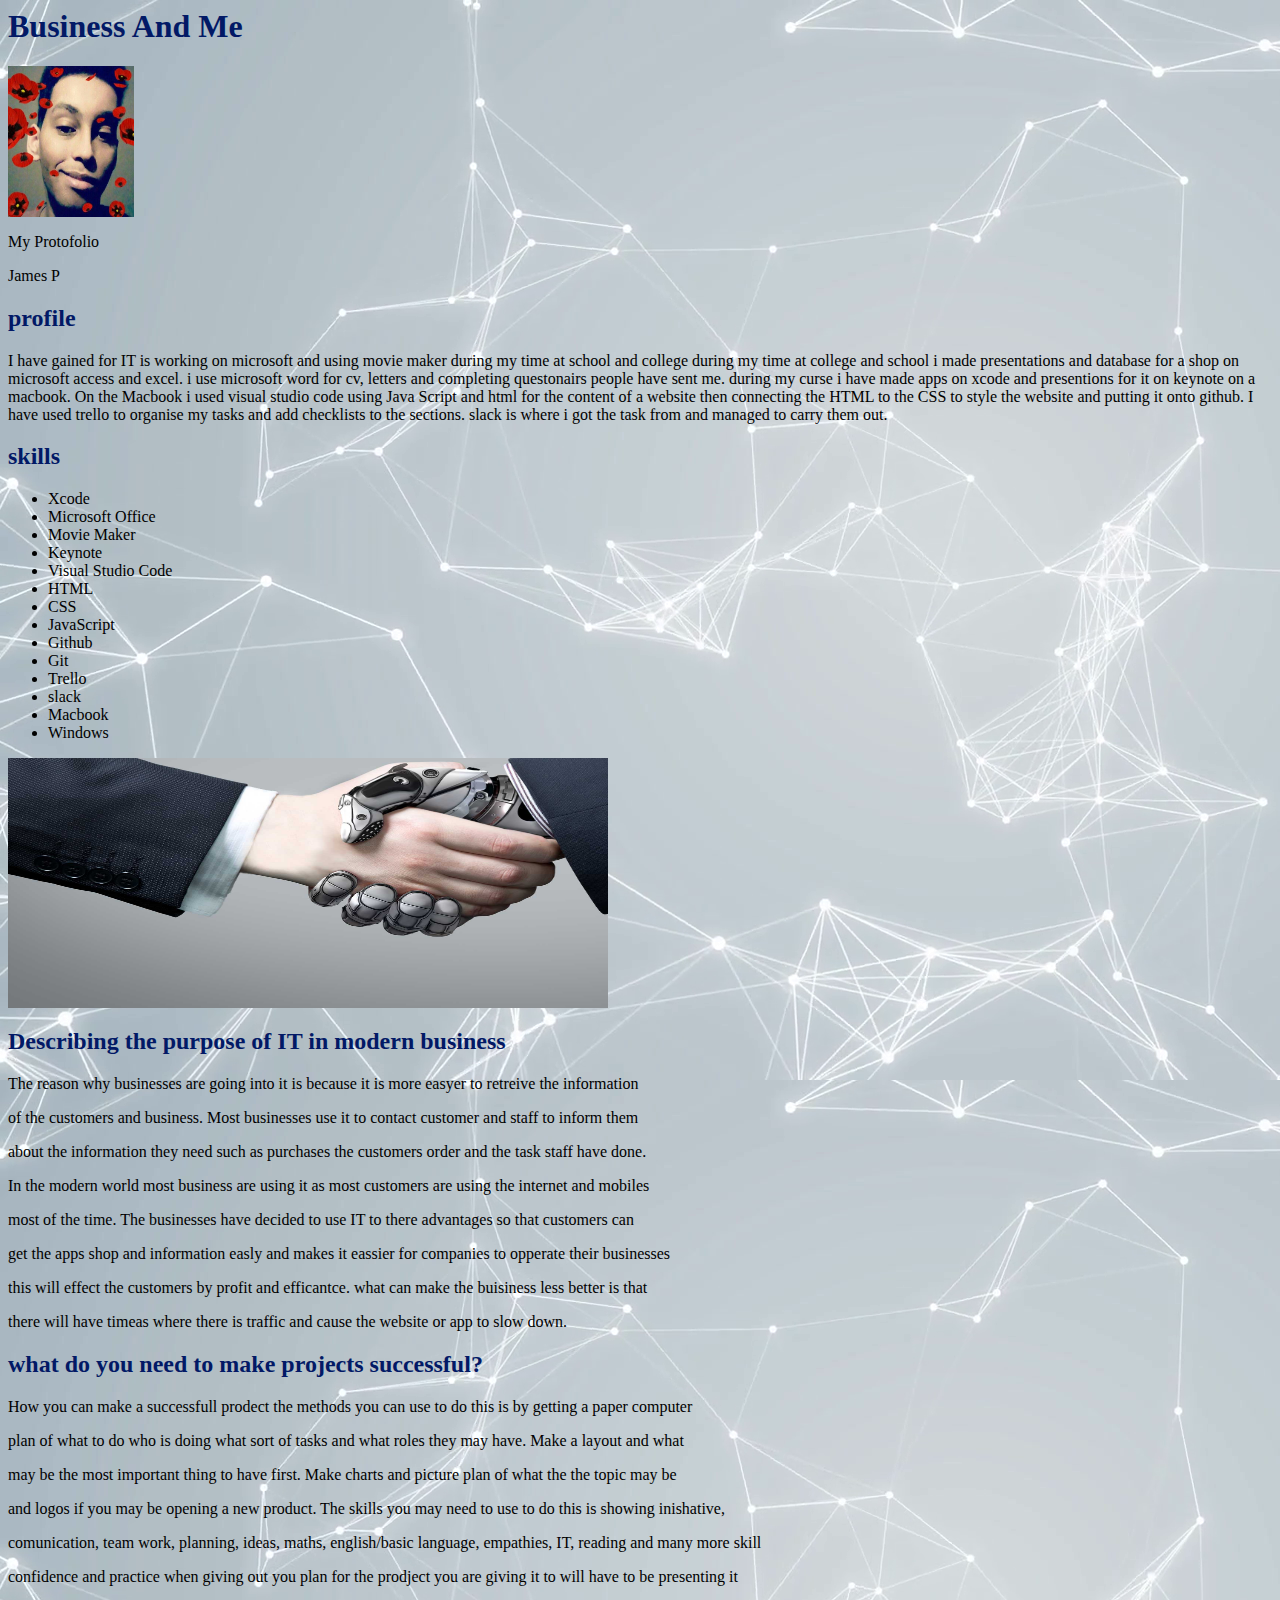
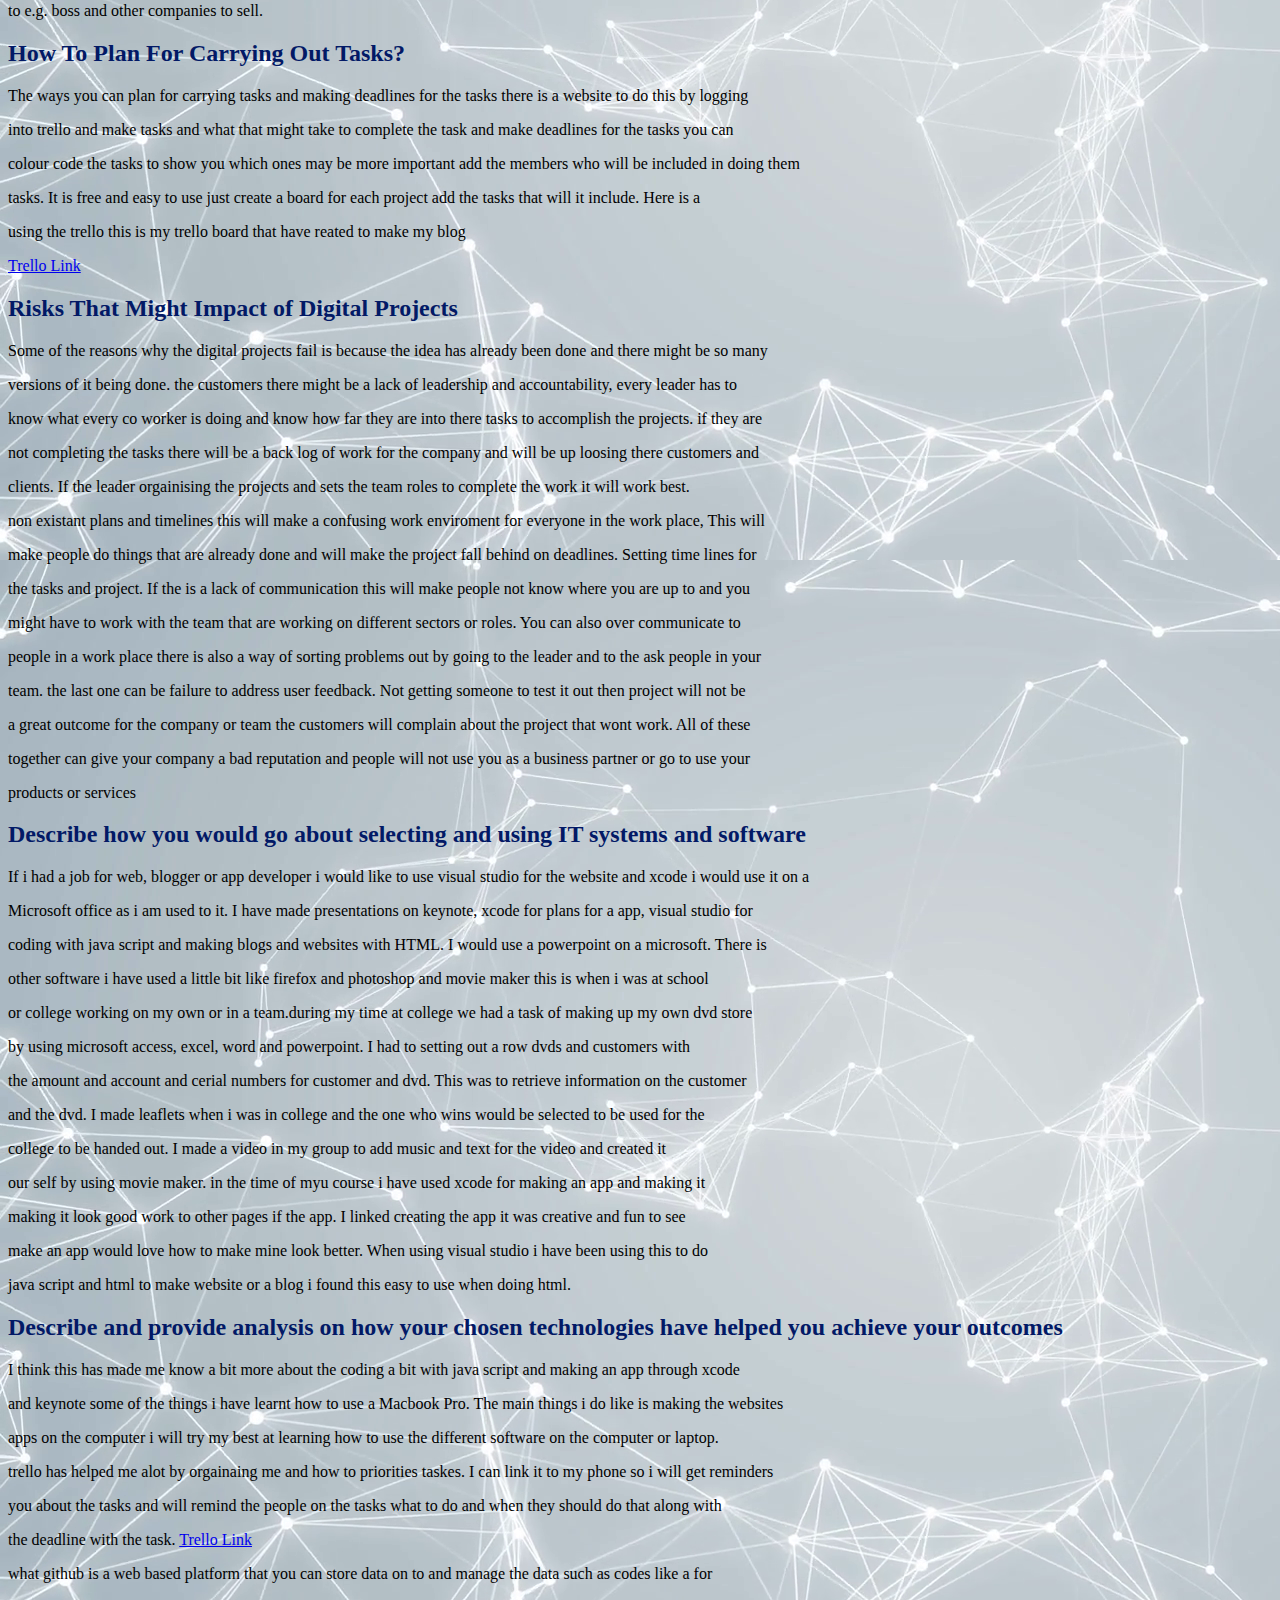
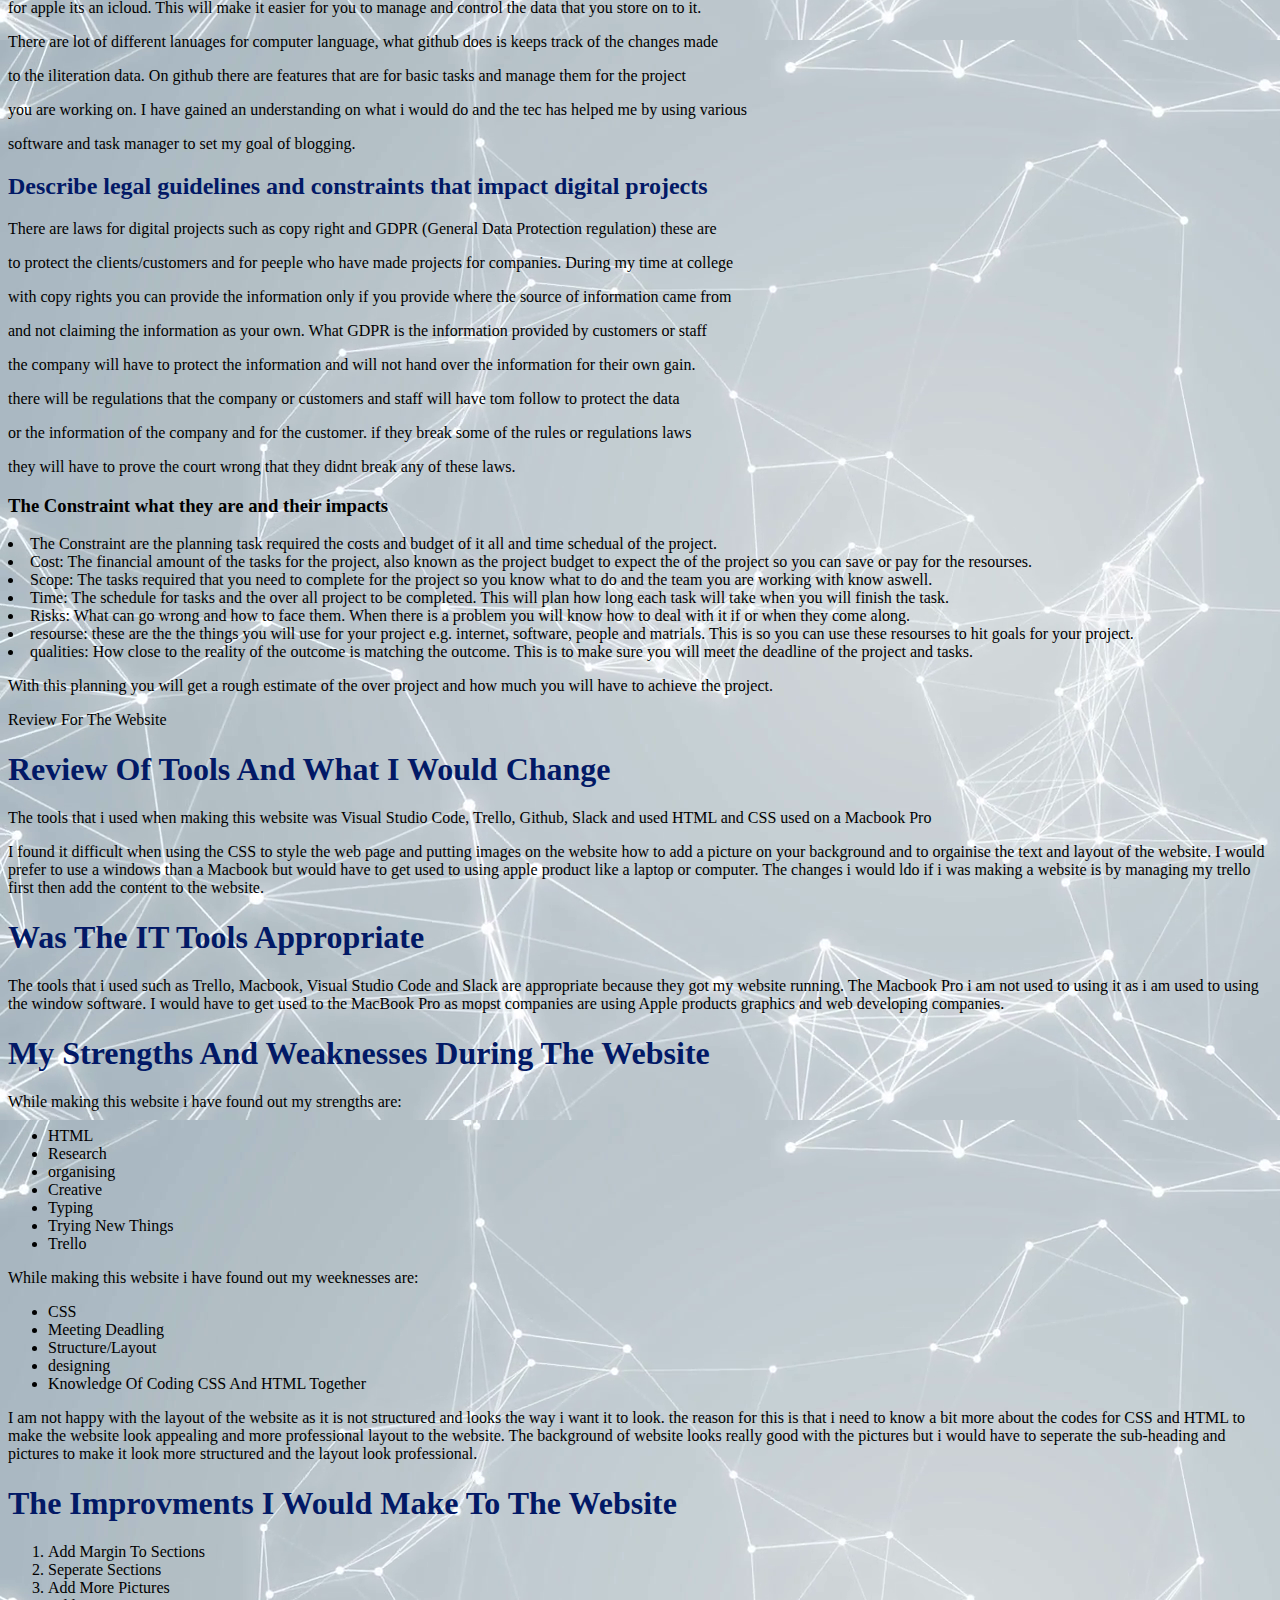
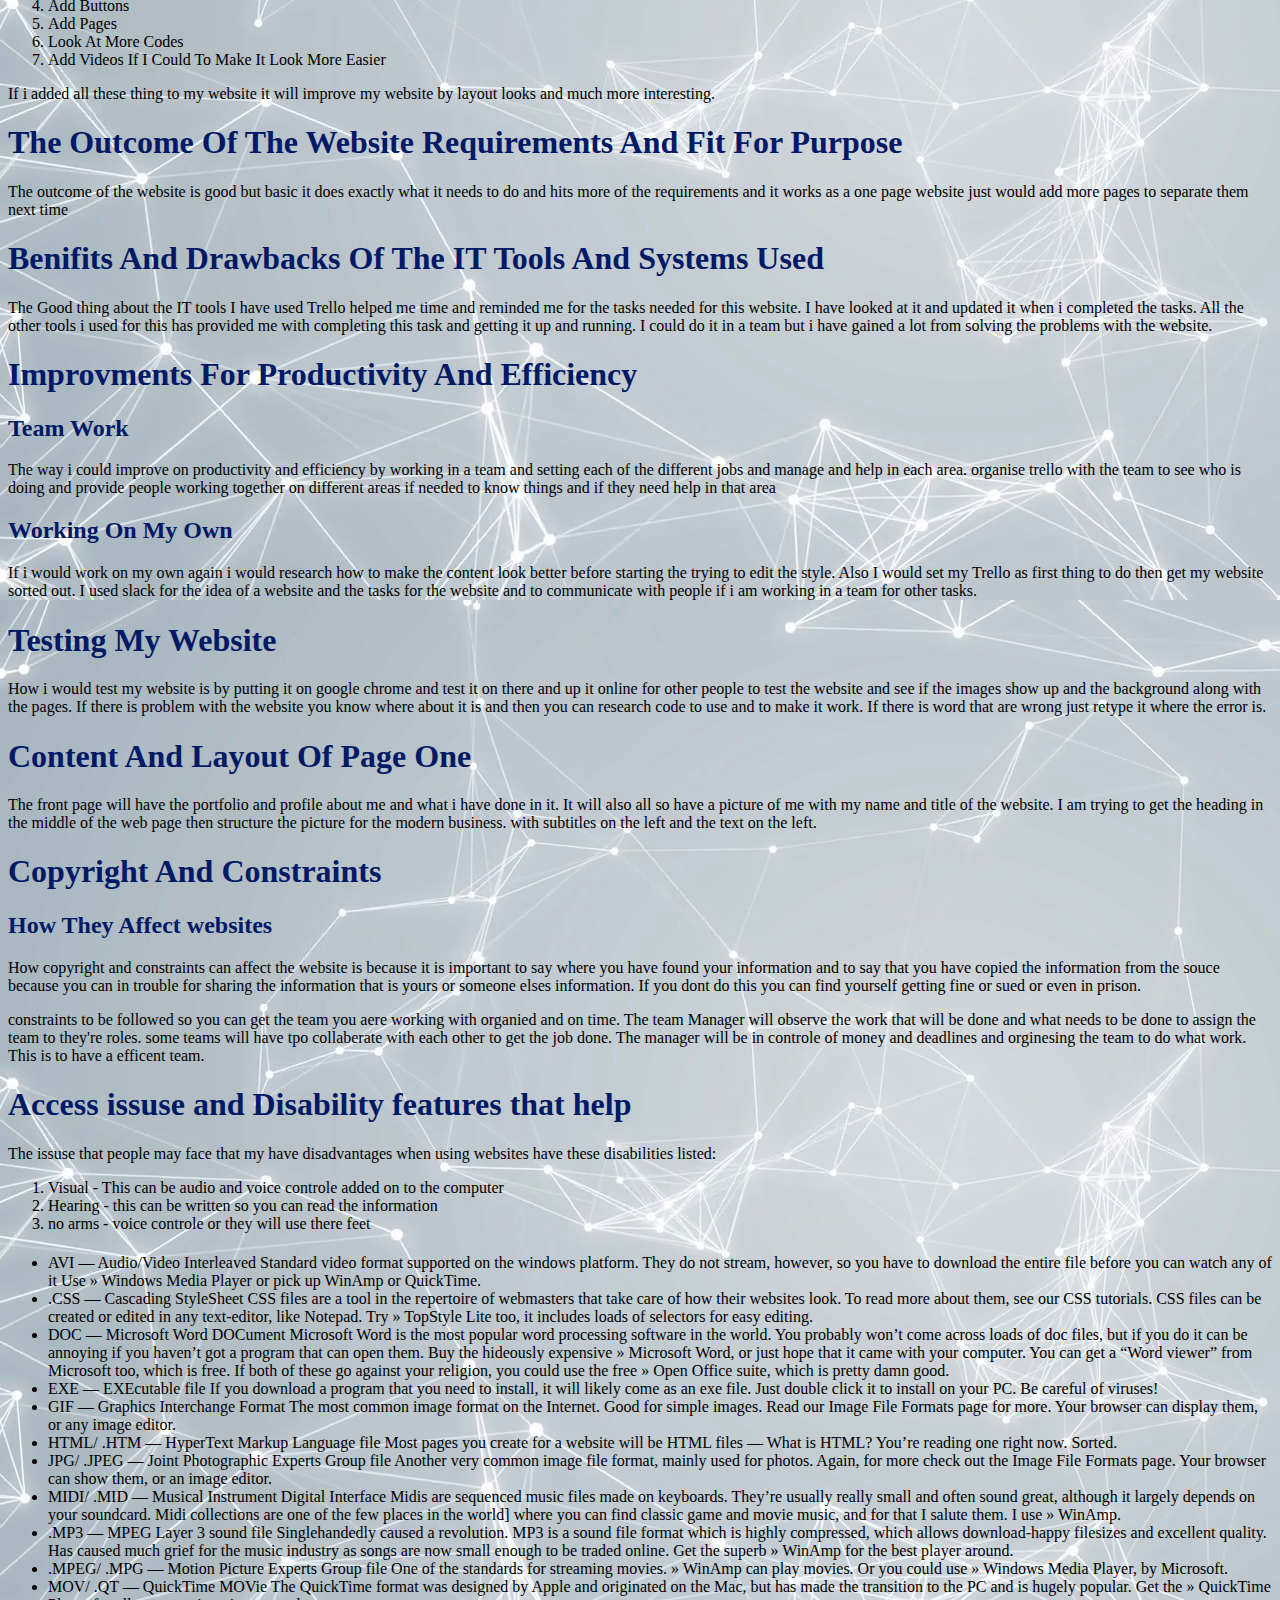
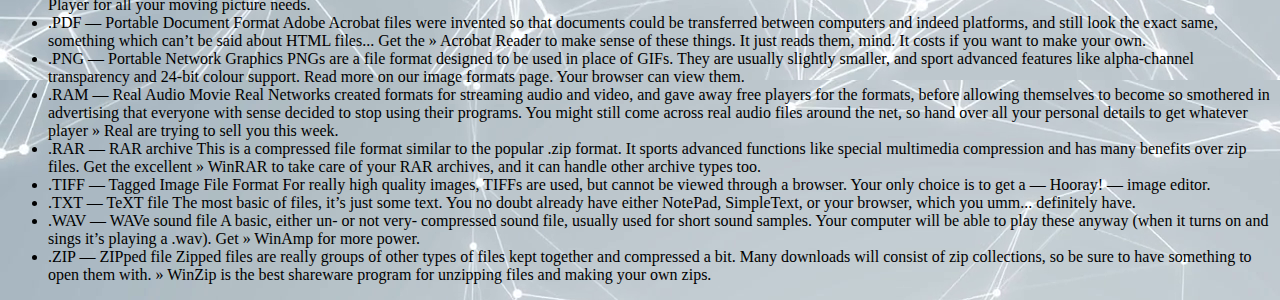
==== index.html @ 97f62a4d "Changed file name" ====
</html>
<div class = "title"></div>
     <h1>Business And Me</h1>
     
 

    <head> 
            <link rel="stylesheet" type="text/css" href="stylesheet.css">
 
        

           
        </div>
    </head>
    
    <body>

            <body style="background-image:url('techback.png');">

        <div class= "container"></div>
            <img src="me.jpeg" height="17%" width="10%;">
            <div class = "top-left"></div>
            <div class = "box"></div>
        </div>

        
        <div class = "wrapper">
            <p> My Protofolio </p>
            <p> James P </p>
           <div class = "top left"> </div>
           <div class = "box"></div>

        </div> 

        
        <div class = "box">
   
            <h2>profile</h2>

            <p> I have gained for IT is working on microsoft and using movie maker during my time at school and college 
            during my time at college and school i made presentations and database for a shop on microsoft access and excel.
            i use microsoft word for cv, letters and completing questonairs people have sent me. during my curse i have made
            apps on xcode and presentions for it on keynote on a macbook. On the Macbook i used visual studio code
            using Java Script and html for the content of a website then connecting the HTML to the CSS to style the website 
            and putting it onto github. I have used trello to organise my tasks and add checklists to the sections.
            slack is where i got the task from and managed to carry them out. 
            </p>
        </div>

        <h2>skills</h2>
        <div class = "box">
        
            <ul>

                <li>Xcode</li>  <li>Microsoft Office</li>   <li>Movie Maker</li>    <li>Keynote</li>
                <li>Visual Studio Code</li>  <li>HTML</li>   <li>CSS</li>   <li>JavaScript</li>  <li>Github</li>
                <li>Git</li>  <li>Trello</li>   <li>slack</li>  <li>Macbook</li>    <li>Windows</li>
            </ul>
    
        </div>

        
        <div class = box>
         <img src="techbusiness.jpeg" height="250" width="600">
        </div>

        <div>
        <h2>  Describing the purpose of IT in modern business  </h2>
        
            <p> The reason why businesses are going into it is because it is more easyer to retreive the information </p>
            <p> of the customers and business. Most businesses use it to contact customer and staff to inform them   </p>
            <p> about the information they need such as purchases the customers order and the task staff have done.  </p>
            <p> In the modern world most business are using it as most customers are using the internet and mobiles  </P>
            <p> most of the time. The businesses have decided to use IT to there advantages so that customers can    </p>
            <p> get the apps shop and information easly and makes it eassier for companies to opperate their businesses </p>
            <p> this will effect the customers by profit and efficantce. what can make the buisiness less better is that </p>
            <p> there will have timeas where there is traffic and cause the website or app to slow down. </p>
        </div1>
    
    

        <h2>  what do you need to make projects successful?  </h2>
        <div2>
            <p> How you can make a successfull prodect the methods you can use to do this is by getting a paper computer </p>
            <p> plan of what to do who is doing what sort of tasks and what roles they may have. Make a layout and what  </P>
            <p> may be the most important thing to have first. Make charts and picture plan of what the the topic may be </p>
            <p> and logos if you may be opening a new product. The skills you may need to use to do this is showing inishative, </p>
            <p> comunication, team work, planning, ideas, maths, english/basic language, empathies, IT, reading and many more skill </p>
            <p> confidence and practice when giving out you plan for the prodject you are giving it to will have to be presenting it </p>
            <p> to e.g. boss and other companies to sell.</p>                                                                </p>
        </div2>
    


        <h2>  How To Plan For Carrying Out Tasks?  </h2>
        <div>
            <p> The ways you can plan for carrying tasks and making deadlines for the tasks there is a website to do this by logging </p>
            <p> into trello and make tasks and what that might take to complete the task and make deadlines for the tasks you can    </p>
            <p> colour code the tasks to show you which ones may be more important add the members who will be included in doing them </p>
            <p> tasks. It is free and easy to use just create a board for each project add the tasks that will it include. Here is a </p>
            <p> using the trello this is my trello board that have reated to make my blog 
            <p>                   <a href="https://trello.com/b/pr8sK2rs/blog-about-me-and-tech">Trello Link</a>                     </p>

        </div>


        <h2>   Risks That Might Impact of Digital Projects  </h2>
        <div>
            <p> Some of the reasons why the digital projects fail is because the idea has already been done and there might be so many </p>
            <p> versions of it being done. the customers there might be a lack of leadership and accountability, every leader has to   </p>
            <p> know what every co worker is doing and know how far they are into there tasks to accomplish the projects. if they are </p>
            <p> not completing the tasks there will be a back log of work for the company and will be up loosing there customers and  </p>
            <p> clients. If the leader orgainising the projects and sets the team roles to complete the work it will work best. </p>
            <p> non existant plans and timelines this will make a confusing work enviroment for everyone in the work place, This will </p>
            <p> make people do things that are already done and will make the project fall behind on deadlines. Setting time lines for </p>
            <p> the tasks and project. If the is a lack of communication this will make people not know where you are up to and you  </p>
            <p> might have to work with the team that are working on different sectors or roles. You can also over communicate to </p>
            <p> people in a work place there is also a way of sorting problems out by going to the leader and to the ask people in your </p>
            <p> team. the last one can be failure to address user feedback. Not getting someone to test it out then project will not be </p>
            <p> a great outcome for the company or team the customers will complain about the project that wont work. All of these    </p>
            <p> together can give your company a bad reputation and people will not use you as a business partner or go to use your </p>
            <p> products or services </p>
        </div>

        <h2>  Describe how you would go about selecting and using IT systems and software  </h2>
        <div>

            <p> If i had a job for web, blogger or app developer i would like to use visual studio for the website and xcode i would use it on a </p>
            <p> Microsoft office as i am used to it. I have made presentations on keynote, xcode for plans for a app, visual studio for </p>
            <p> coding with java script and making blogs and websites with HTML. I would use a powerpoint on a microsoft. There is </p>
            <p> other software i have used a little bit like firefox and photoshop and movie maker this is when i was at school </p>
            <p> or college working on my own or in a team.during my time at college we had a task of making up my own dvd store </p>
            <p> by using microsoft access, excel, word and powerpoint. I had to setting out a row dvds and customers with      </p>
            <p> the amount and account and cerial numbers for customer and dvd. This was to retrieve information on the customer </p>
            <p> and the dvd. I made leaflets when i was in college and the one who wins would be selected to be used for the </p>
            <p> college to be handed out. I made a video in my group to add music and text for the video and created it </p>
            <p> our self by using movie maker. in the time of myu course i have used xcode for making an app and making it </p>
            <p> making it look good work to other pages if the app. I linked creating the app it was creative and fun to see </p>
            <p> make an app would love how to make mine look better. When using visual studio i have been using this to do </p>
            <p> java script and html to make website or a blog i found this easy to use when doing html.                     </p>

        </div>

    

        <h2>  Describe and provide analysis on how your chosen technologies have helped you achieve your outcomes  </h2>
        <div>

            <p> I think this has made me know a bit more about the coding a bit with java script and making an app through xcode </p>
            <p> and keynote some of the things i have learnt how to use a Macbook Pro. The main things i do like is making the websites </p>
            <p> apps on the computer i will try my best at learning how to use the different software on the computer or laptop. <p>
            <p> trello has helped me alot by orgainaing me and how to priorities taskes. I can link it to my phone so i will get reminders </p>
            <p> you about the tasks and will remind the people on the tasks what to do and when they should do that along with <P>
            <p> the deadline with the task. <a href="https://trello.com/b/pr8sK2rs/blog-about-me-and-tech">Trello Link</a>    </P>
            <p> what github is a web based platform that you can store data on to and manage the data such as codes like a for </p>
            <p> for apple its an icloud. This will make it easier for you to manage and control the data that you store on to it. </p>
            <p> There are lot of different lanuages for computer language, what github does is keeps track of the changes made </p>
            <p> to the iliteration data. On github there are features that are for basic tasks and manage them for the project </p>
            <p> you are working on. I have gained an understanding on what i would do and the tec has helped me by using various </p>
            <p> software and task manager to set my goal of blogging.                                                          </p>
        </div>

    
        
        <h2>Describe legal guidelines and constraints that impact digital projects </h2>

        <div>

            <p> There are laws for digital projects such as copy right and GDPR (General Data Protection regulation) these are </p>
            <p> to protect the clients/customers and for peeple who have made projects for companies. During my time at college </p>
            <p> with copy rights you can provide the information only if you provide where the source of information came from </p>
            <p> and not claiming the information as your own. What GDPR is the information provided by customers or staff     </p>
            <p> the company will have to protect the information and will not hand over the information for their own gain. </p>
            <P> there will be regulations that the company or customers and staff will have tom follow to protect the data     </P>
            <p> or the information of the company and for the customer. if they break some of the rules or regulations laws </p>
            <p> they will have to prove the court wrong that they didnt break any of these laws.                              </p>

        </div>

        <h3> The Constraint what they are and their impacts</h3>

        <div>

            
            <li> The Constraint are the planning task required the costs and budget of it all 
                 and time schedual of the project.</li>
            
            <ul2    >

            <li> Cost: The financial amount of the tasks for the project, also known as the project budget to expect the
                 of the project so you can save or pay for the resourses.</li>

            <li> Scope: The tasks required that you need to complete for the project so you know what to do and the
                team you are working with know aswell. </li>

            <li> Time: The schedule for tasks and the over all project to be completed. This will plan how long each
                task will take when you will finish the task.</li>
    
            <li> Risks: What can go wrong and how to face them. When there is a problem you will know how to deal with
                 it if or when they come along. </li>

            <li> resourse: these are the the things you will use for your project e.g. internet, software, people
                 and matrials. This is so you can use these resourses to hit goals for your project.</li>

            <li> qualities: How close to the reality of the outcome is matching the outcome. This is to make sure you
                 will meet the deadline of the project and tasks.</li>
            </ul>


            <P> With this planning you will get a rough estimate of the over project and how much you will have to achieve
                the project.</p>
        </div>

        </div>

    </body>

</html>

<html>
    <body>
        
        <div>
            <head>Review For The Website</head>

        </div>

        <div>
            <h1>Review Of Tools And What I Would Change</h1>
        </div>

        <div>
            <p>The tools that i used when making this website was Visual Studio Code, Trello, Github, Slack and used
               HTML and CSS used on a Macbook Pro</p> 
               
               <p>I found it difficult when using the CSS to style the web page and putting images on the website
                   how to add a picture on your background and to orgainise the text and layout of the website.
                   I would prefer to use a windows than a Macbook but would have to get used to using apple
                   product like a laptop or computer. The changes i would ldo if i was making a website is by managing
                   my trello first then add the content to the website.
               </p>

        </div>

        <div>
            <h1>Was The IT Tools Appropriate </h1>
        </div>
        <div>
            <p>The tools that i used such as Trello, Macbook, Visual Studio Code and Slack are appropriate because
                they got my website running. The Macbook Pro i am not used to using it as i am used to using the
                window software. I would have to get used to the MacBook Pro as mopst companies are using Apple
                products graphics and web developing companies.
            </p>
        </div>

        <div>
            <h1>My Strengths And Weaknesses During The Website</h1>
        </div>

        <div>
            <p>While making this website i have found out my strengths are:


                <ul>
                   <li>HTML</li>
                   <li>Research</li>
                   <li>organising</li>
                   <li>Creative</li>
                   <li>Typing</li>
                   <li>Trying New Things</li>
                   <li>Trello</li>
                    
                </ul>
            
            </p>
        </div>

        <div>

            <p>While making this website i have found out my weeknesses are:

            </p>

                 <ul>
                    <li>CSS</li>
                    <li>Meeting Deadling</li>
                    <li>Structure/Layout</li>
                    <li>designing</li>
                    <li>Knowledge Of Coding CSS And HTML Together </li>
                </ul>
            
            <p>I am not happy with the layout of the website as it is not structured and looks the way i want
               it to look. the reason for this is that i need to know a bit more about the codes for CSS and HTML
               to make the website look appealing and more professional layout to the website. The background of
               website looks really good with the pictures but i would have to seperate the sub-heading and 
               pictures to make it look more structured and the layout look professional.
            </p>

        </div>


        <div>
            <h1>The Improvments I Would Make To The Website</h1>

            <ol>
                <li>Add Margin To Sections</li>
                <li>Seperate Sections</li>
                <li>Add More Pictures</li>
                <li>Add Buttons</li>
                <li>Add Pages</li>
                <li>Look At More Codes</li>
                <li>Add Videos If I Could To Make It Look More Easier</li>

            </ol>
            <P> If i added all these thing to my website it will improve my website by layout looks and much
                more interesting.
            </P>

        </div>
    
        <div>
            <h1>The Outcome Of The Website Requirements And Fit For Purpose</h1>
            
            <p>The outcome of the website is good but basic it does exactly what it needs to do and hits more of 
            the requirements and it works as a one page website just would add more pages to separate them
            next time</p> 
        
        </div>

        <div>
            <h1>Benifits And Drawbacks Of The IT Tools And Systems Used</h1>

            <p> The Good thing about the IT tools I have used Trello helped me time and reminded me for the tasks
                needed for this website. I have looked at it and updated it when i completed the tasks. All the 
                other tools i used for this has provided me with completing this task and getting it up and running.
                I could do it in a team but i have gained a lot from solving the problems with the website.
    
            </p>
        </div>

        <div>
            <h1>Improvments For Productivity And Efficiency</h1>
        </div>

        <div>
            <h2>Team Work</h2>
            <P>The way i could improve on productivity and efficiency by working in a team and setting each of the
               different jobs and manage and help in each area. organise trello with the team to see who is doing
               and provide people working together on different areas if needed to know things and if they need 
               help in that area

            </P>

            <h2>Working On My Own</h2>
            <P> If i would work on my own again i would research how to make the content look better before starting
                the trying to edit the style. Also I would set my Trello as first thing to do then get my website 
                sorted out. I used slack for the idea of a website and the tasks for the website and to communicate
                with people if i am working in a team for other tasks.

            </P>
            
        </div>

        <div>
            <h1>Testing My Website</h1>

            <p> How i would test my website is by putting it on google chrome and test it on there and up it online 
                for other people to test the website and see if the images show up and the background along with 
                the pages. If there is problem with the website you know where about it is and then you can research
                code to use and to make it work. If there is word that are wrong just retype it where the error is.
            
            </p>

        </div>

        <div>
            <h1>Content And Layout Of Page One</h1>
            
            <p> The front page will have the portfolio and profile about me and what i have done in it. It will also
                all so have a picture of me with my name and title of the website. I am trying to get the heading
                in the middle of the web page then structure the picture for the modern business. with subtitles on 
                the left and the text on the left.

            </p>

        </div>

        <div>
            <h1>Copyright And Constraints</h1>

            <h2>How They Affect websites</h2>

            <p> How copyright and constraints can affect the website is because it is important to say where you have
                found your information and to say that you have copied the information from the souce because you can
                in trouble for sharing the information that is yours or someone elses information. If you dont do this
                you can find yourself getting fine or sued or even in prison.

            </p>

            <p> constraints to be followed so you can get the team you aere working with organied and on time. The team
                Manager will observe the work that will be done and what needs to be done to assign the team to they're
                roles. some teams will have tpo collaberate with each other to get the job done. The manager will be in
                controle of money and deadlines and orginesing the team to do what work. This is to have a efficent 
                team.
            
            </p>
        </div>

        <div>
            <h1>Access issuse and Disability features that help</h1>

            <p> The issuse that people may face that my have disadvantages when using websites have these disabilities 
                listed:</p>

                <ol>
                    <li>Visual - This can be audio and voice controle added on to the computer</li>
                    <li>Hearing - this can be written so you can read the information</li>
                    <li>no arms - voice controle or they will use there feet</li>

                </ol>

        </div>

        <div>
            <h1></h1>

            <ul>
                    <li>AVI — Audio/Video Interleaved
                    Standard video format supported on the windows platform. They do not stream, however, so you have 
                    to download the entire file before you can watch any of it Use » Windows Media Player or pick up 
                    WinAmp or QuickTime.</li>
                    
                    <li>.CSS — Cascading StyleSheet
                    CSS files are a tool in the repertoire of webmasters that take care of how their websites look. To 
                    read more about them, see our CSS tutorials. CSS files can be created or edited in any text-editor,
                    like Notepad. Try » TopStyle Lite too, it includes loads of selectors for easy editing.</li>
  
                    <li>DOC — Microsoft Word DOCument
                    Microsoft Word is the most popular word processing software in the world. You probably won’t come 
                    across loads of doc files, but if you do it can be annoying if you haven’t got a program that can 
                    open them. Buy the hideously expensive » Microsoft Word, or just hope that it came with your computer.
                    You can get a “Word viewer” from Microsoft too, which is free. If both of these go against your 
                    religion, you could use the free » Open Office suite, which is pretty damn good.</li>
                    
                    <li>EXE — EXEcutable file
                    If you download a program that you need to install, it will likely come as an exe file.
                    Just double click it to install on your PC. Be careful of viruses!</li>
                    
                    <li>GIF — Graphics Interchange Format
                    The most common image format on the Internet. Good for simple images. Read our Image File Formats 
                    page for more. Your browser can display them, or any image editor.</li>
                    
                    <li>HTML/ .HTM — HyperText Markup Language file
                    Most pages you create for a website will be HTML files — What is HTML? 
                    You’re reading one right now. Sorted.</li>
                    
                    <li>JPG/ .JPEG — Joint Photographic Experts Group file
                    Another very common image file format, mainly used for photos. Again, for more check out the Image 
                    File Formats page. Your browser can show them, or an image editor.</li>
                    
                    <li>MIDI/ .MID — Musical Instrument Digital Interface
                    Midis are sequenced music files made on keyboards. They’re usually really small and often sound great, 
                    although it largely depends on your soundcard. Midi collections are one of the few places in the world]
                    where you can find classic game and movie music, and for that I salute them. I use » WinAmp.</li>
                    
                    <li>.MP3 — MPEG Layer 3 sound file
                    Singlehandedly caused a revolution. MP3 is a sound file format which is highly compressed, which allows download-happy filesizes and excellent quality. Has caused much grief for the music industry as songs are now small enough to be traded online.
                    Get the superb » WinAmp for the best player around.</li>
                    
                    <li>.MPEG/ .MPG — Motion Picture Experts Group file
                    One of the standards for streaming movies.
                    » WinAmp can play movies. Or you could use » Windows Media Player, by Microsoft.</li>
                    
                    <li>MOV/ .QT — QuickTime MOVie
                    The QuickTime format was designed by Apple and originated on the Mac, but has made the 
                    transition to the PC and is hugely popular. Get the » QuickTime Player for all your moving picture needs.</li>
                    
                    <li>.PDF — Portable Document Format
                    Adobe Acrobat files were invented so that documents could be transferred between computers and 
                    indeed platforms, and still look the exact same, something which can’t be said about HTML files... 
                    Get the » Acrobat Reader to make sense of these things. It just reads them, mind. It costs if you
                    want to make your own.</li>
                    
                    <li>.PNG — Portable Network Graphics
                    PNGs are a file format designed to be used in place of GIFs. They are usually slightly smaller, 
                    and sport advanced features like alpha-channel transparency and 24-bit colour support. Read more on
                    our image formats page. Your browser can view them.</li>
                    
                    <li>.RAM — Real Audio Movie
                    Real Networks created formats for streaming audio and video, and gave away free players for the formats, before allowing themselves to become so smothered in advertising that everyone with sense decided to stop using their programs.
                    You might still come across real audio files around the net, so hand over all your personal details to get whatever player » Real are trying to sell you this week.</li>
                    
                    <li>.RAR — RAR archive
                    This is a compressed file format similar to the popular .zip format. It sports advanced functions like special multimedia compression and has many benefits over zip files.
                    Get the excellent » WinRAR to take care of your RAR archives, and it can handle other archive types too.</li>
                    
                    <li>.TIFF — Tagged Image File Format
                    For really high quality images, TIFFs are used, but cannot be viewed through a browser.
                    Your only choice is to get a — Hooray! — image editor.</li>
                    
                    <li>.TXT — TeXT file
                    The most basic of files, it’s just some text.
                    You no doubt already have either NotePad, SimpleText, or your browser, which you umm... definitely have.</li>
                    
                    <li>.WAV — WAVe sound file
                    A basic, either un- or not very- compressed sound file, usually used for short sound samples.
                    Your computer will be able to play these anyway (when it turns on and sings it’s playing a .wav). 
                    Get » WinAmp for more power.</li>
                    
                    <li>.ZIP — ZIPped file
                    Zipped files are really groups of other types of files kept together and compressed a bit. 
                    Many downloads will consist of zip collections, so be sure to have something to open them with.
                    » WinZip is the best shareware program for unzipping files and making your own zips.</li>
                    
                    
            </ul>
        </div>


    </body>

</html>
---- stylesheet.css ----
h1{
    color: rgb(2, 25, 102);
    text-align:center:
}
h2{
    color: rgb(2, 25, 102);
}

<image techbusiness.jpeg{
    vertical-align: middle, center
}
image me.jpeg{
   vertical-align: left, middle
}
head{
    align:center;

}
body{
    background-image:url(techback.png)
}
content{
    align-content:center
}
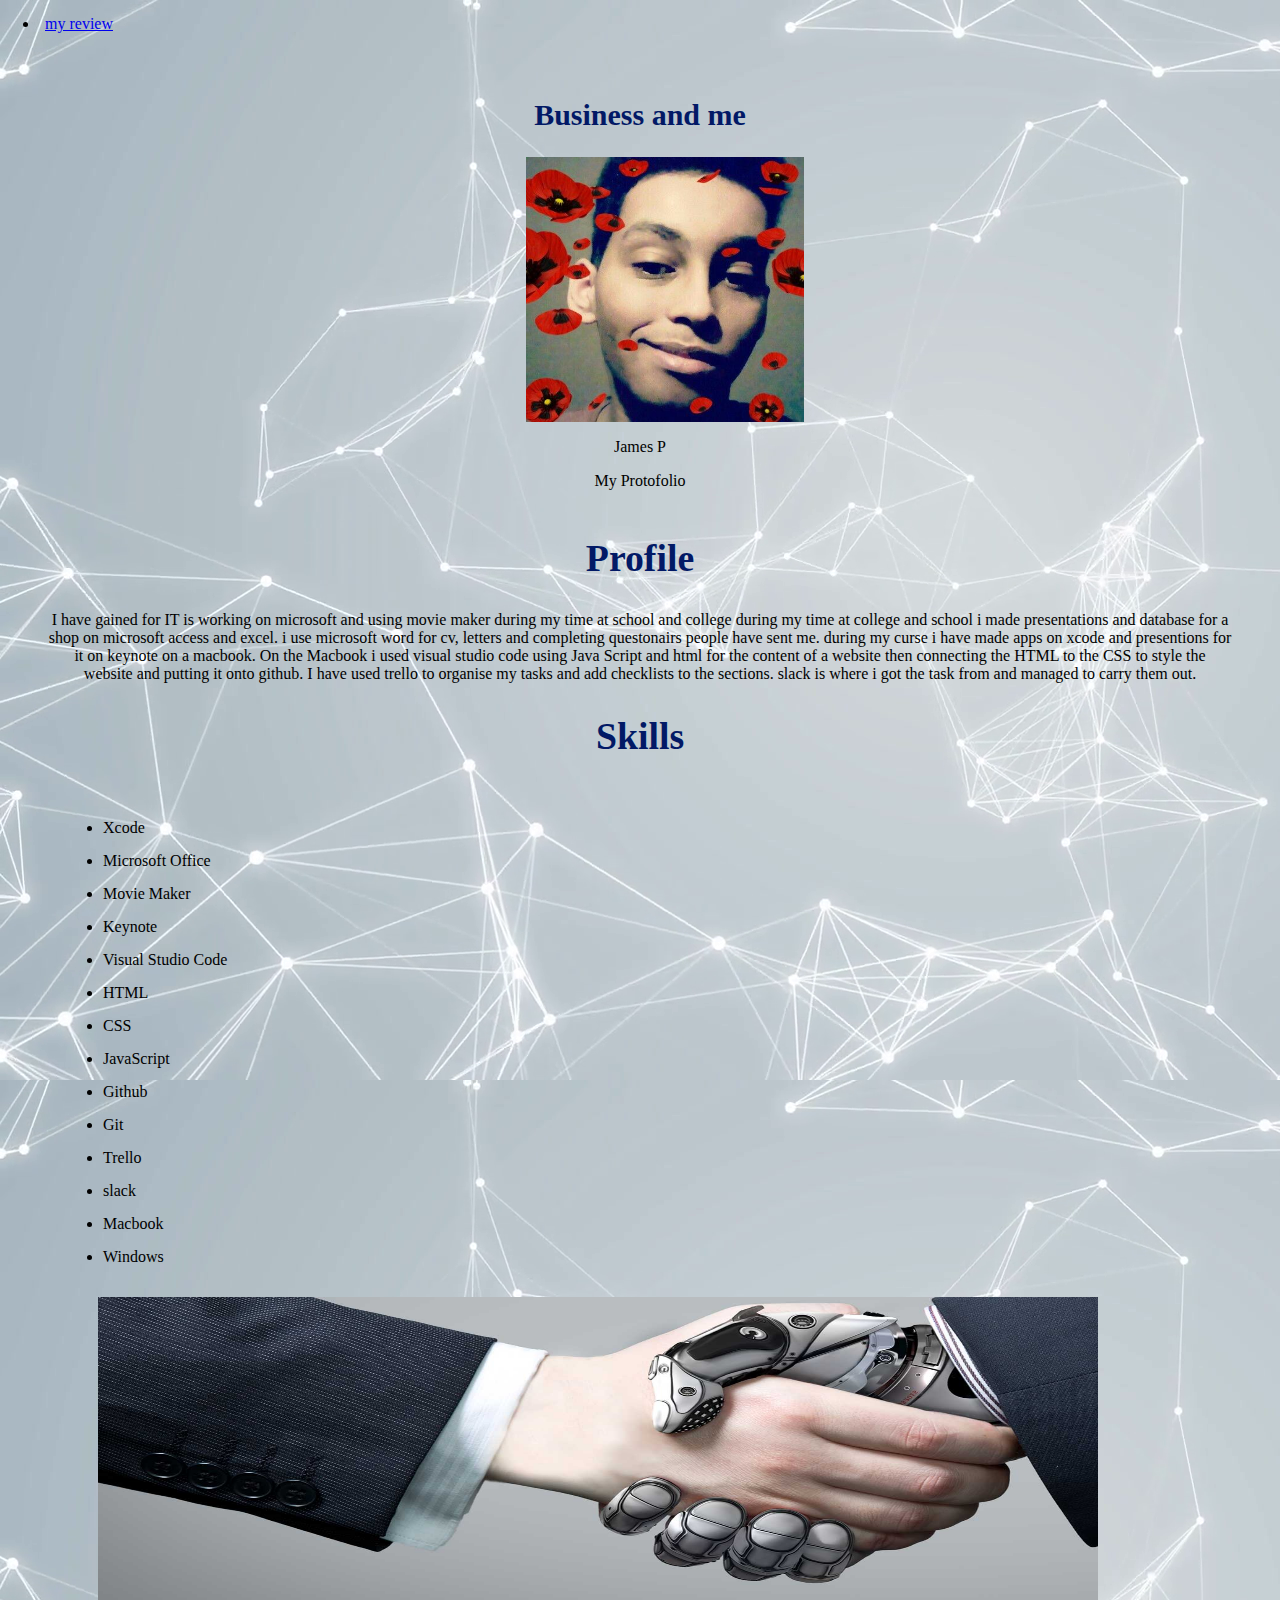
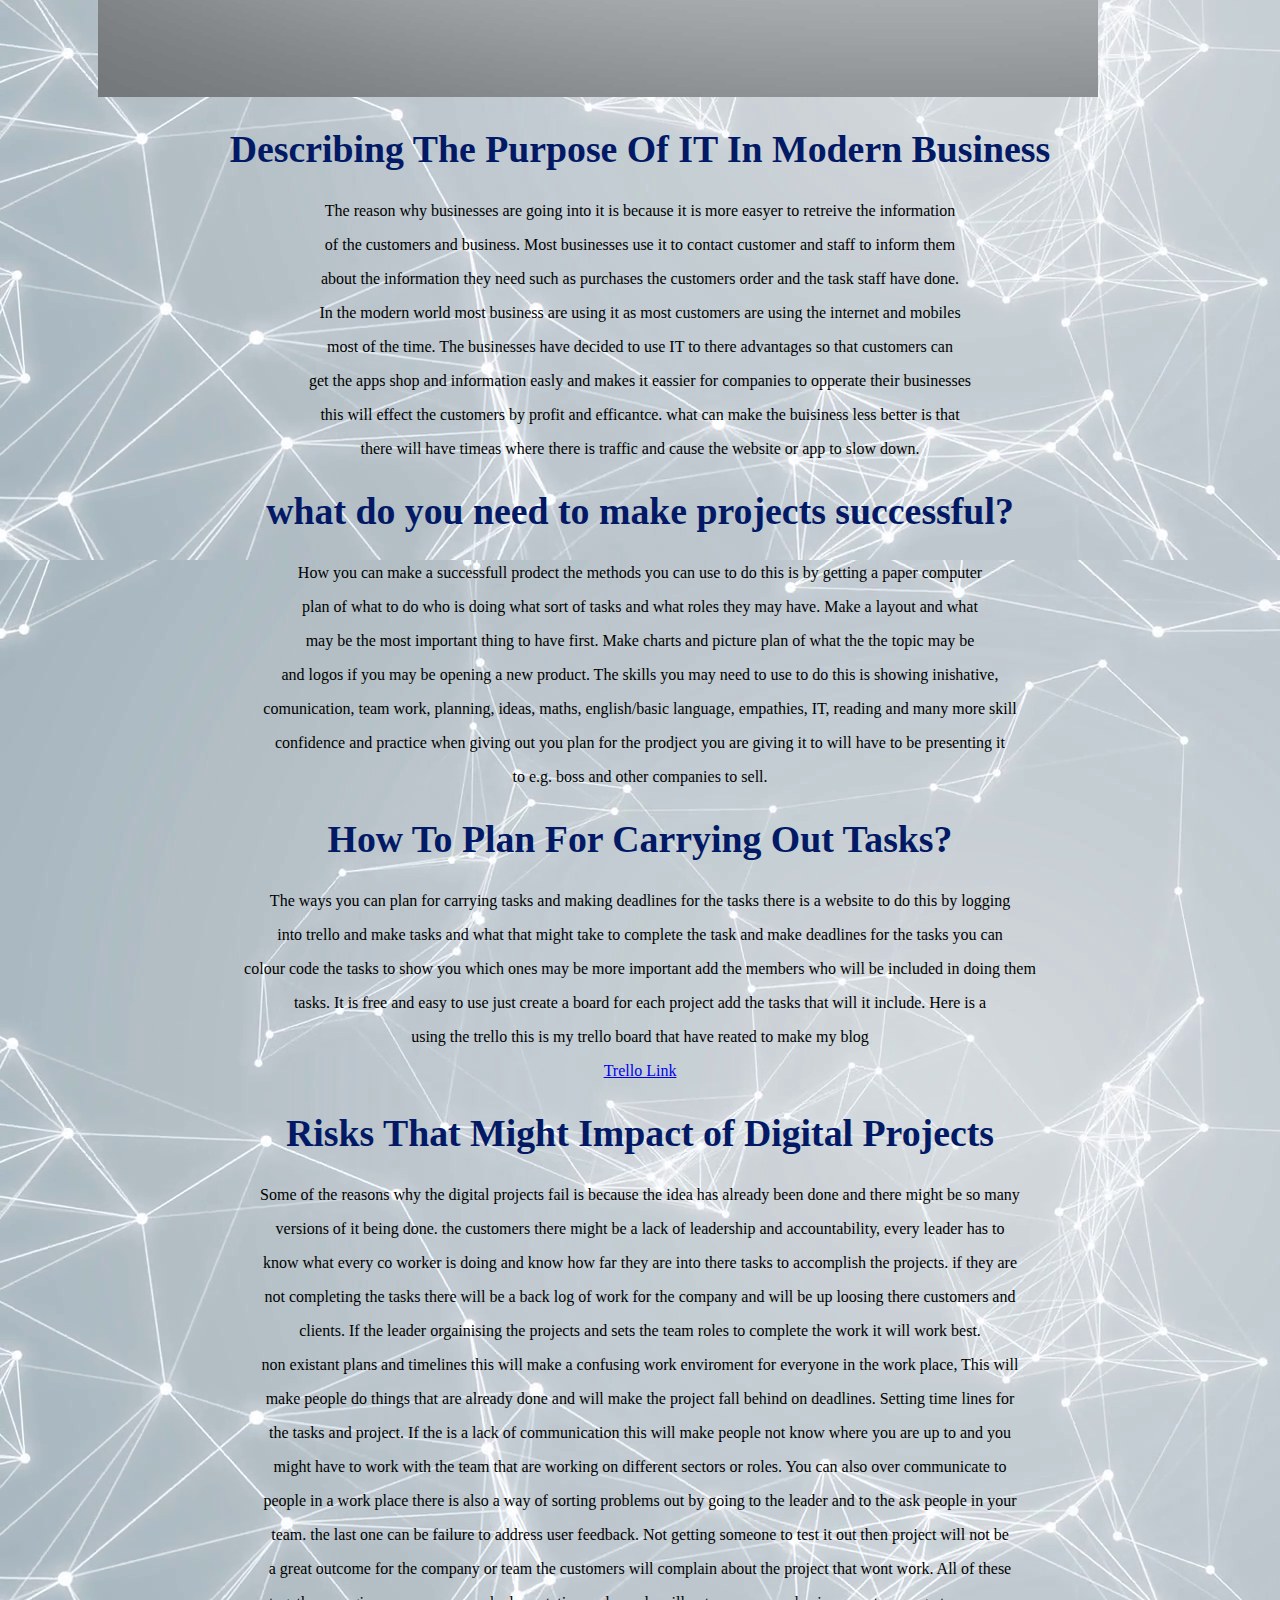
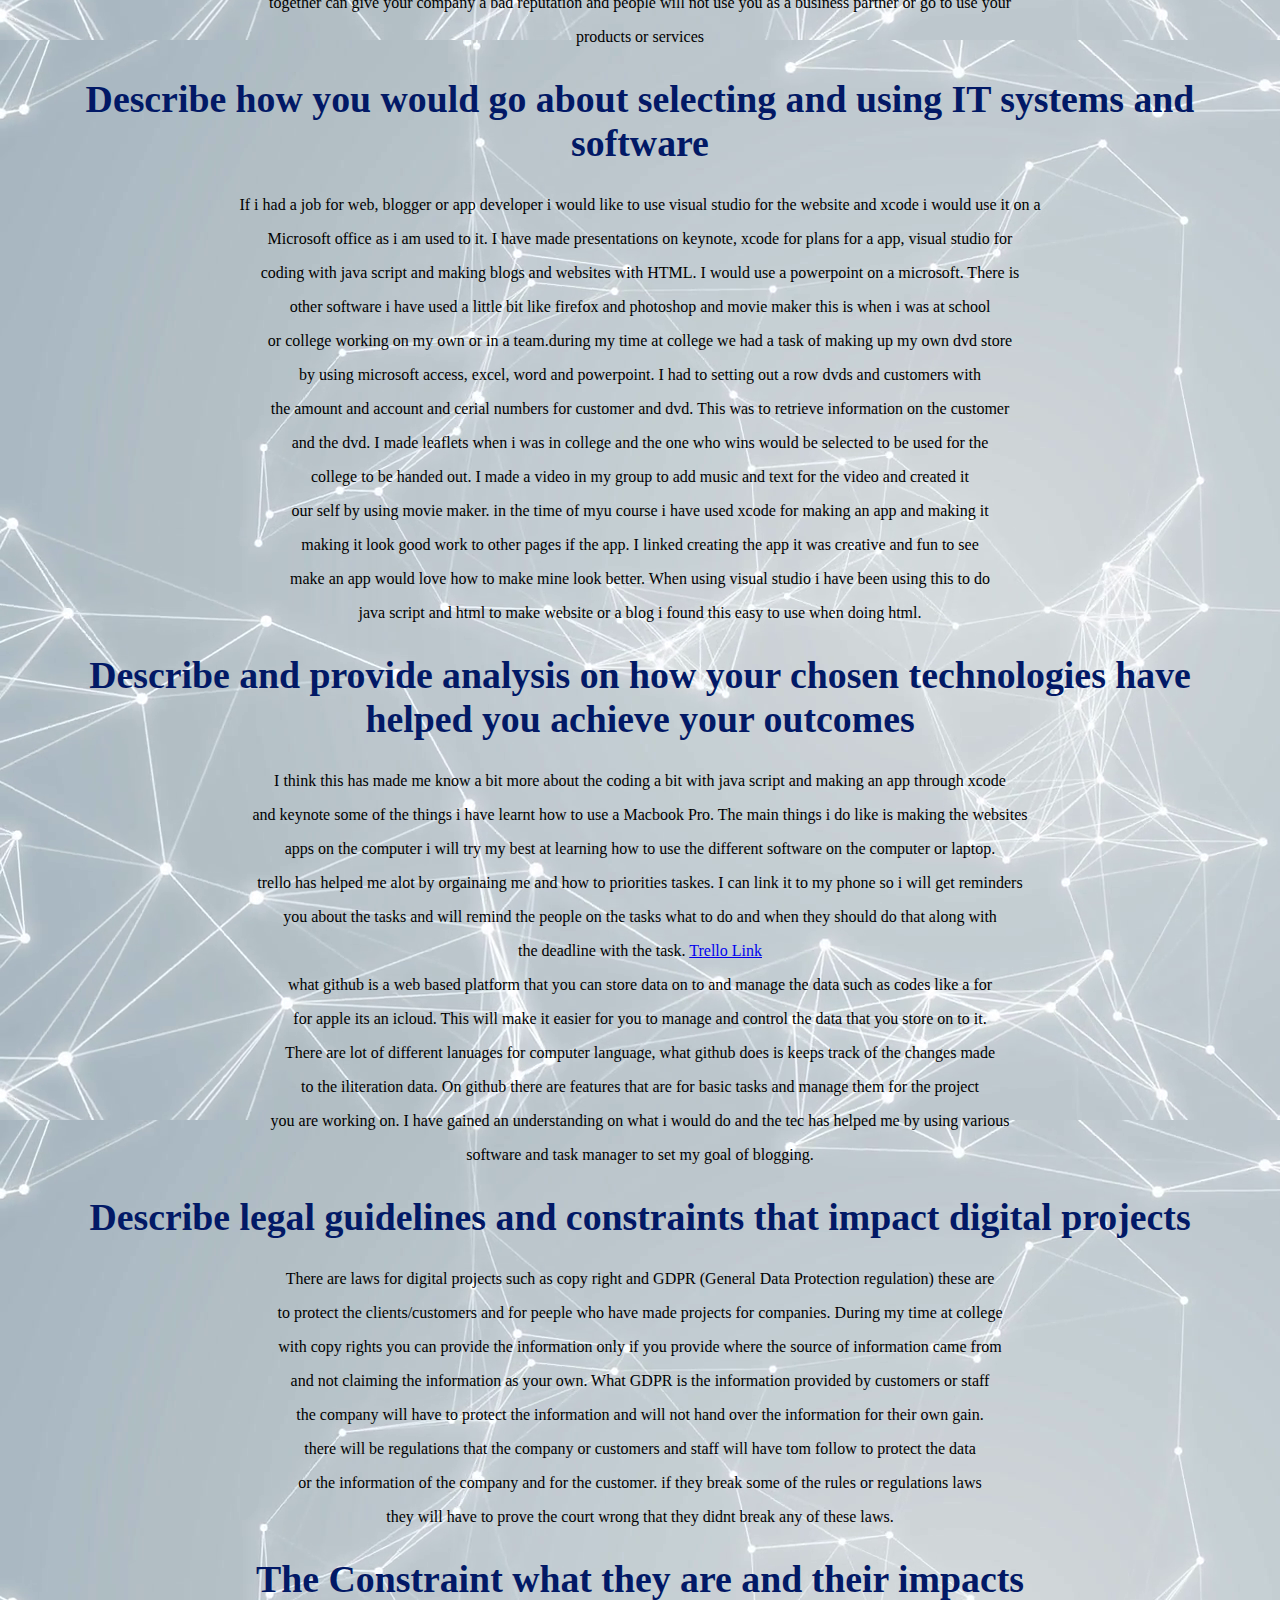
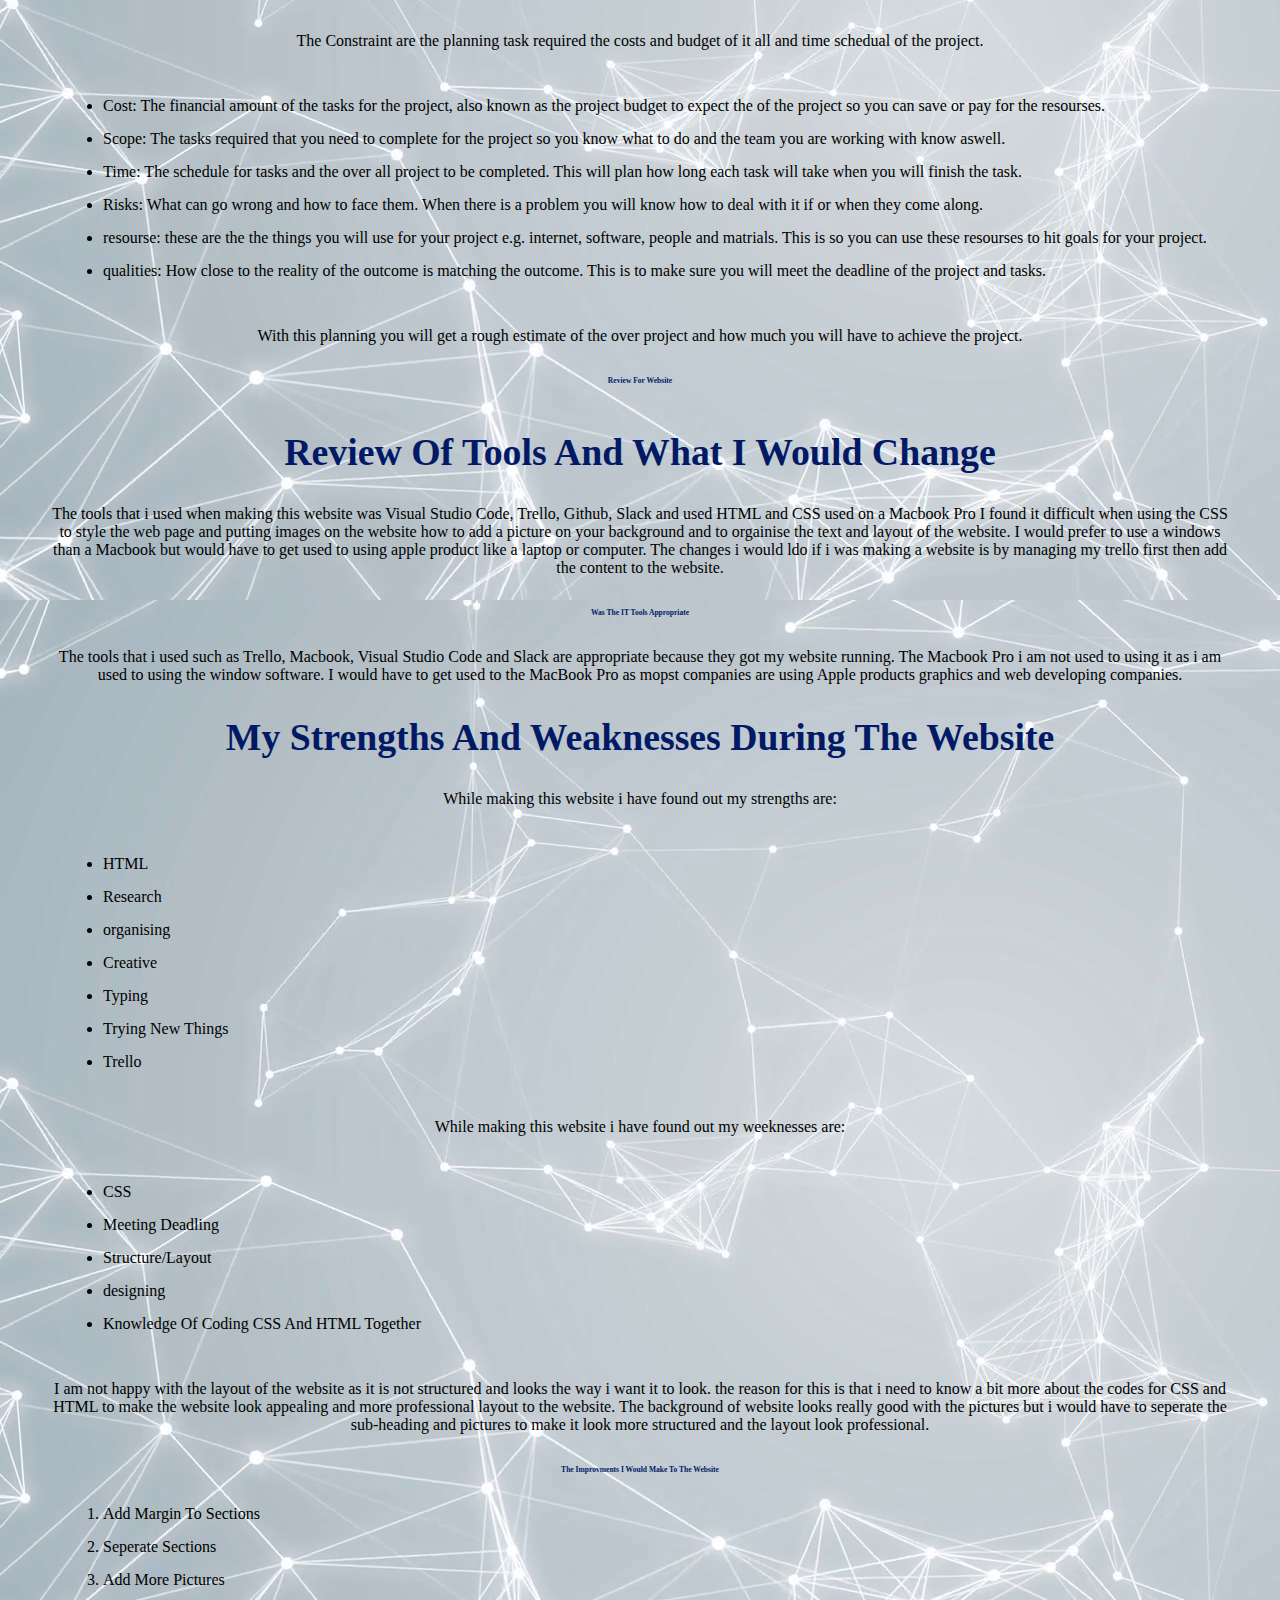
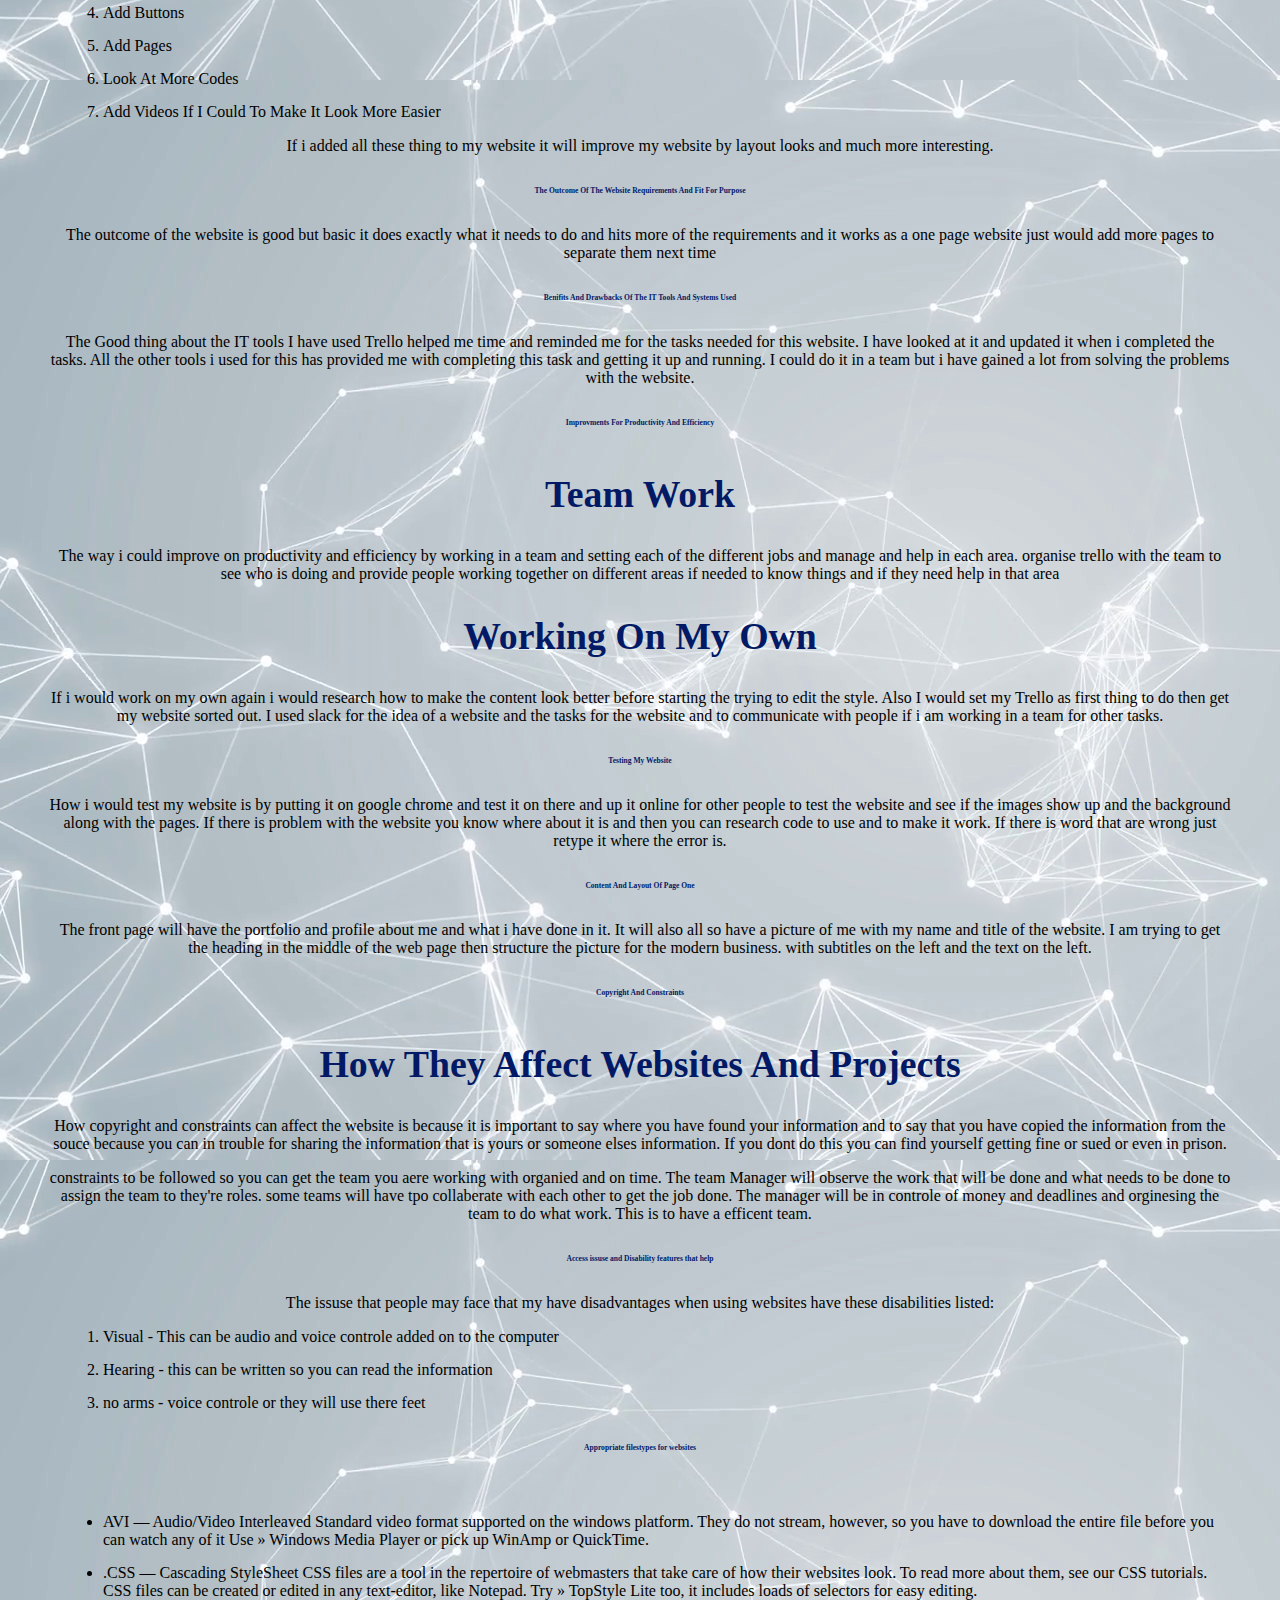
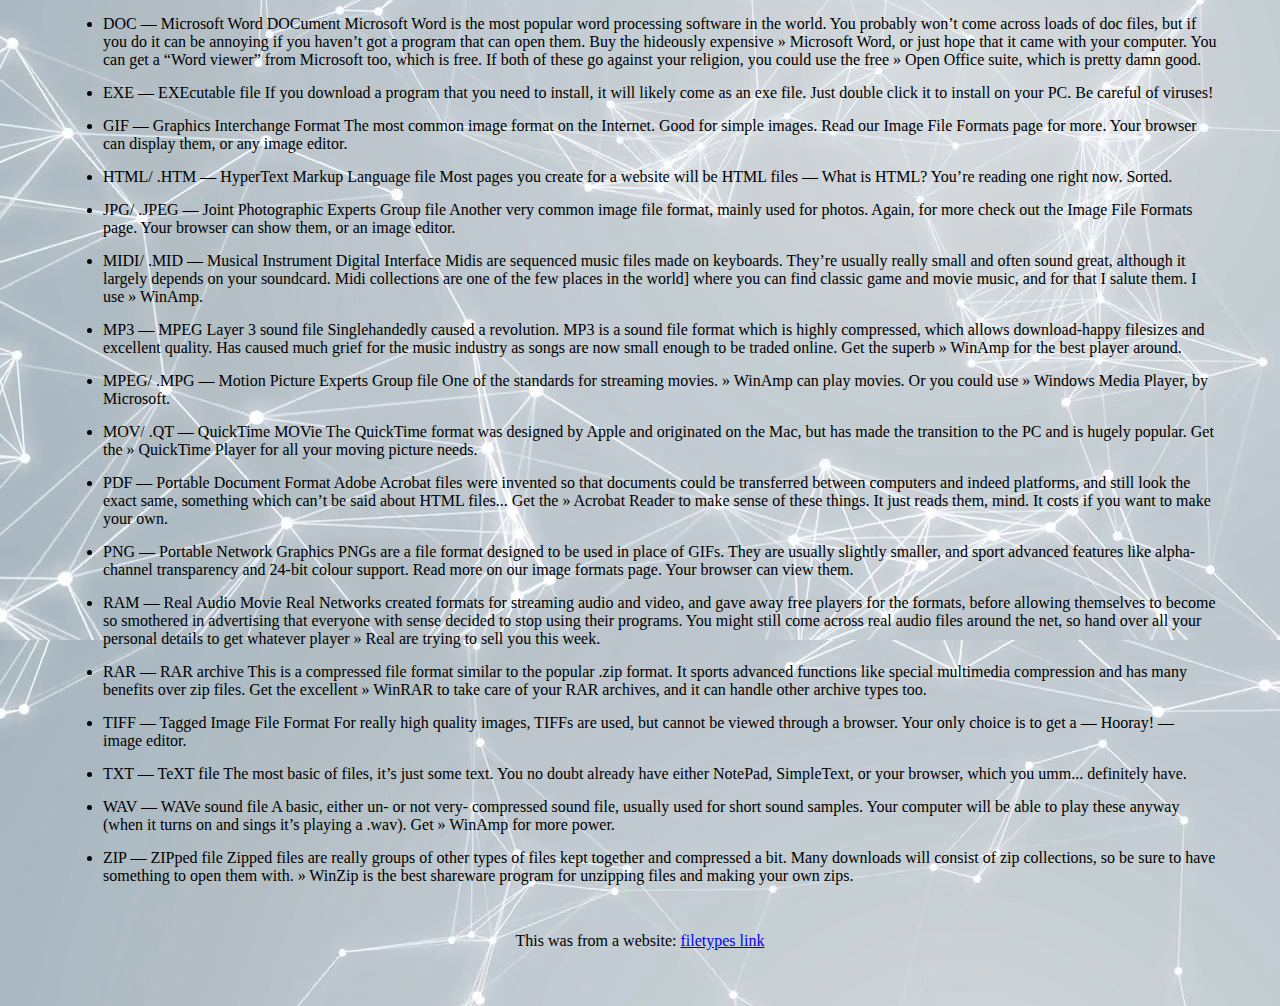
==== commit 9a728735: "Added screenshots and edited website" ====
--- a/index.html
+++ b/index.html
@@ -1,41 +1,25 @@
-</html>
-<div class = "title"></div>
-     <h1>Business And Me</h1>
-     
- 
-
+<html>
     <head> 
             <link rel="stylesheet" type="text/css" href="stylesheet.css">
- 
-        
-
            
-        </div>
     </head>
-    
-    <body>
-
-            <body style="background-image:url('techback.png');">
-
-        <div class= "container"></div>
-            <img src="me.jpeg" height="17%" width="10%;">
-            <div class = "top-left"></div>
-            <div class = "box"></div>
-        </div>
-
-        
-        <div class = "wrapper">
-            <p> My Protofolio </p>
-            <p> James P </p>
-           <div class = "top left"> </div>
-           <div class = "box"></div>
-
+    <body>  
+
+    <li><a href = "myreview.html">my review</a></li>
+
+<div id="wrapper">
+    <h1 id="title">Business and me</h1>
+        
+        <div class ="imph">
+        <img src="me.jpeg" height="30%" width="23.5%;">
+             <p> James P </p>
+             <p> My Protofolio </p>
         </div> 
 
         
         <div class = "box">
    
-            <h2>profile</h2>
+            <h2>Profile</h2>
 
             <p> I have gained for IT is working on microsoft and using movie maker during my time at school and college 
             during my time at college and school i made presentations and database for a shop on microsoft access and excel.
@@ -45,10 +29,10 @@
             and putting it onto github. I have used trello to organise my tasks and add checklists to the sections.
             slack is where i got the task from and managed to carry them out. 
             </p>
-        </div>
-
-        <h2>skills</h2>
-        <div class = "box">
+        
+
+            <h2>Skills</h2>
+
         
             <ul>
 
@@ -57,15 +41,13 @@
                 <li>Git</li>  <li>Trello</li>   <li>slack</li>  <li>Macbook</li>    <li>Windows</li>
             </ul>
     
-        </div>
-
-        
-        <div class = box>
-         <img src="techbusiness.jpeg" height="250" width="600">
-        </div>
-
-        <div>
-        <h2>  Describing the purpose of IT in modern business  </h2>
+        
+
+         <img src="techbusiness.jpeg" alt="image" width="1000" height="400" >
+                 
+
+        
+            <h2>  Describing The Purpose Of IT In Modern Business  </h2>
         
             <p> The reason why businesses are going into it is because it is more easyer to retreive the information </p>
             <p> of the customers and business. Most businesses use it to contact customer and staff to inform them   </p>
@@ -75,12 +57,11 @@
             <p> get the apps shop and information easly and makes it eassier for companies to opperate their businesses </p>
             <p> this will effect the customers by profit and efficantce. what can make the buisiness less better is that </p>
             <p> there will have timeas where there is traffic and cause the website or app to slow down. </p>
-        </div1>
-    
-    
-
-        <h2>  what do you need to make projects successful?  </h2>
-        <div2>
+    
+    
+
+            <h2>  what do you need to make projects successful?  </h2>
+        
             <p> How you can make a successfull prodect the methods you can use to do this is by getting a paper computer </p>
             <p> plan of what to do who is doing what sort of tasks and what roles they may have. Make a layout and what  </P>
             <p> may be the most important thing to have first. Make charts and picture plan of what the the topic may be </p>
@@ -88,12 +69,12 @@
             <p> comunication, team work, planning, ideas, maths, english/basic language, empathies, IT, reading and many more skill </p>
             <p> confidence and practice when giving out you plan for the prodject you are giving it to will have to be presenting it </p>
             <p> to e.g. boss and other companies to sell.</p>                                                                </p>
-        </div2>
-    
-
-
-        <h2>  How To Plan For Carrying Out Tasks?  </h2>
-        <div>
+        
+    
+
+
+            <h2>  How To Plan For Carrying Out Tasks?  </h2>
+        
             <p> The ways you can plan for carrying tasks and making deadlines for the tasks there is a website to do this by logging </p>
             <p> into trello and make tasks and what that might take to complete the task and make deadlines for the tasks you can    </p>
             <p> colour code the tasks to show you which ones may be more important add the members who will be included in doing them </p>
@@ -101,11 +82,11 @@
             <p> using the trello this is my trello board that have reated to make my blog 
             <p>                   <a href="https://trello.com/b/pr8sK2rs/blog-about-me-and-tech">Trello Link</a>                     </p>
 
-        </div>
-
-
-        <h2>   Risks That Might Impact of Digital Projects  </h2>
-        <div>
+        
+
+
+            <h2>   Risks That Might Impact of Digital Projects  </h2>
+        
             <p> Some of the reasons why the digital projects fail is because the idea has already been done and there might be so many </p>
             <p> versions of it being done. the customers there might be a lack of leadership and accountability, every leader has to   </p>
             <p> know what every co worker is doing and know how far they are into there tasks to accomplish the projects. if they are </p>
@@ -120,10 +101,10 @@
             <p> a great outcome for the company or team the customers will complain about the project that wont work. All of these    </p>
             <p> together can give your company a bad reputation and people will not use you as a business partner or go to use your </p>
             <p> products or services </p>
-        </div>
-
-        <h2>  Describe how you would go about selecting and using IT systems and software  </h2>
-        <div>
+        
+
+            <h2>  Describe how you would go about selecting and using IT systems and software  </h2>
+        
 
             <p> If i had a job for web, blogger or app developer i would like to use visual studio for the website and xcode i would use it on a </p>
             <p> Microsoft office as i am used to it. I have made presentations on keynote, xcode for plans for a app, visual studio for </p>
@@ -139,12 +120,12 @@
             <p> make an app would love how to make mine look better. When using visual studio i have been using this to do </p>
             <p> java script and html to make website or a blog i found this easy to use when doing html.                     </p>
 
-        </div>
-
-    
-
-        <h2>  Describe and provide analysis on how your chosen technologies have helped you achieve your outcomes  </h2>
-        <div>
+        
+
+    
+
+            <h2>  Describe and provide analysis on how your chosen technologies have helped you achieve your outcomes  </h2>
+        
 
             <p> I think this has made me know a bit more about the coding a bit with java script and making an app through xcode </p>
             <p> and keynote some of the things i have learnt how to use a Macbook Pro. The main things i do like is making the websites </p>
@@ -158,13 +139,13 @@
             <p> to the iliteration data. On github there are features that are for basic tasks and manage them for the project </p>
             <p> you are working on. I have gained an understanding on what i would do and the tec has helped me by using various </p>
             <p> software and task manager to set my goal of blogging.                                                          </p>
-        </div>
-
-    
-        
-        <h2>Describe legal guidelines and constraints that impact digital projects </h2>
-
-        <div>
+        
+
+    
+        
+            <h2>Describe legal guidelines and constraints that impact digital projects </h2>
+
+        
 
             <p> There are laws for digital projects such as copy right and GDPR (General Data Protection regulation) these are </p>
             <p> to protect the clients/customers and for peeple who have made projects for companies. During my time at college </p>
@@ -175,17 +156,18 @@
             <p> or the information of the company and for the customer. if they break some of the rules or regulations laws </p>
             <p> they will have to prove the court wrong that they didnt break any of these laws.                              </p>
 
-        </div>
-
-        <h3> The Constraint what they are and their impacts</h3>
-
-        <div>
-
-            
-            <li> The Constraint are the planning task required the costs and budget of it all 
-                 and time schedual of the project.</li>
-            
-            <ul2    >
+        
+
+            <h2> The Constraint what they are and their impacts</h2>
+
+    
+
+            
+            <p> The Constraint are the planning task required the costs and budget of it all 
+                and time schedual of the project.
+            </p>
+            
+            <ul>
 
             <li> Cost: The financial amount of the tasks for the project, also known as the project budget to expect the
                  of the project so you can save or pay for the resourses.</li>
@@ -207,58 +189,50 @@
             </ul>
 
 
-            <P> With this planning you will get a rough estimate of the over project and how much you will have to achieve
-                the project.</p>
-        </div>
-
-        </div>
-
-    </body>
-
-</html>
-
-<html>
-    <body>
-        
-        <div>
-            <head>Review For The Website</head>
-
-        </div>
-
-        <div>
-            <h1>Review Of Tools And What I Would Change</h1>
-        </div>
-
-        <div>
-            <p>The tools that i used when making this website was Visual Studio Code, Trello, Github, Slack and used
-               HTML and CSS used on a Macbook Pro</p> 
+            <p> With this planning you will get a rough estimate of the over project and how much you will have to achieve
+                the project.
+            </p>
+            
+            
+            <h1>Review For Website</h1>
+            
+            
+            
+            <h2>Review Of Tools And What I Would Change</h2>
+    
+                  
+                <p>The tools that i used when making this website was Visual Studio Code, Trello, Github, Slack and used
+                    HTML and CSS used on a Macbook Pro
                
-               <p>I found it difficult when using the CSS to style the web page and putting images on the website
-                   how to add a picture on your background and to orgainise the text and layout of the website.
-                   I would prefer to use a windows than a Macbook but would have to get used to using apple
-                   product like a laptop or computer. The changes i would ldo if i was making a website is by managing
-                   my trello first then add the content to the website.
+                    I found it difficult when using the CSS to style the web page and putting images on the website
+                    how to add a picture on your background and to orgainise the text and layout of the website.
+                    I would prefer to use a windows than a Macbook but would have to get used to using apple
+                    product like a laptop or computer. The changes i would ldo if i was making a website is by managing
+                    my trello first then add the content to the website.
                </p>
 
-        </div>
-
-        <div>
+        
+
+        
             <h1>Was The IT Tools Appropriate </h1>
-        </div>
-        <div>
+        
+    
             <p>The tools that i used such as Trello, Macbook, Visual Studio Code and Slack are appropriate because
                 they got my website running. The Macbook Pro i am not used to using it as i am used to using the
                 window software. I would have to get used to the MacBook Pro as mopst companies are using Apple
                 products graphics and web developing companies.
             </p>
-        </div>
-
-        <div>
-            <h1>My Strengths And Weaknesses During The Website</h1>
-        </div>
-
-        <div>
+        
+
+        <div style = "align-text:center;">
+
+            <h2>My Strengths And Weaknesses During The Website</h2>
+        
+
+        
             <p>While making this website i have found out my strengths are:
+
+            </p>
 
 
                 <ul>
@@ -272,34 +246,35 @@
                     
                 </ul>
             
-            </p>
-        </div>
-
-        <div>
-
-            <p>While making this website i have found out my weeknesses are:
-
-            </p>
-
-                 <ul>
+            
+        
+
+                <p>While making this website i have found out my weeknesses are:
+
+                </p>
+            
+
+                <ul>
                     <li>CSS</li>
                     <li>Meeting Deadling</li>
                     <li>Structure/Layout</li>
                     <li>designing</li>
                     <li>Knowledge Of Coding CSS And HTML Together </li>
                 </ul>
-            
-            <p>I am not happy with the layout of the website as it is not structured and looks the way i want
+
+            
+
+                <p>I am not happy with the layout of the website as it is not structured and looks the way i want
                it to look. the reason for this is that i need to know a bit more about the codes for CSS and HTML
                to make the website look appealing and more professional layout to the website. The background of
                website looks really good with the pictures but i would have to seperate the sub-heading and 
                pictures to make it look more structured and the layout look professional.
-            </p>
-
-        </div>
-
-
-        <div>
+                </p>
+            </div>
+    
+
+
+        
             <h1>The Improvments I Would Make To The Website</h1>
 
             <ol>
@@ -312,22 +287,19 @@
                 <li>Add Videos If I Could To Make It Look More Easier</li>
 
             </ol>
-            <P> If i added all these thing to my website it will improve my website by layout looks and much
+            <p> If i added all these thing to my website it will improve my website by layout looks and much
                 more interesting.
-            </P>
-
-        </div>
-    
-        <div>
+            </p>
+        
+
+
             <h1>The Outcome Of The Website Requirements And Fit For Purpose</h1>
             
             <p>The outcome of the website is good but basic it does exactly what it needs to do and hits more of 
             the requirements and it works as a one page website just would add more pages to separate them
             next time</p> 
         
-        </div>
-
-        <div>
+
             <h1>Benifits And Drawbacks Of The IT Tools And Systems Used</h1>
 
             <p> The Good thing about the IT tools I have used Trello helped me time and reminded me for the tasks
@@ -336,13 +308,11 @@
                 I could do it in a team but i have gained a lot from solving the problems with the website.
     
             </p>
-        </div>
-
-        <div>
+    
+
+        
             <h1>Improvments For Productivity And Efficiency</h1>
-        </div>
-
-        <div>
+    
             <h2>Team Work</h2>
             <P>The way i could improve on productivity and efficiency by working in a team and setting each of the
                different jobs and manage and help in each area. organise trello with the team to see who is doing
@@ -352,6 +322,7 @@
             </P>
 
             <h2>Working On My Own</h2>
+
             <P> If i would work on my own again i would research how to make the content look better before starting
                 the trying to edit the style. Also I would set my Trello as first thing to do then get my website 
                 sorted out. I used slack for the idea of a website and the tasks for the website and to communicate
@@ -359,9 +330,7 @@
 
             </P>
             
-        </div>
-
-        <div>
+
             <h1>Testing My Website</h1>
 
             <p> How i would test my website is by putting it on google chrome and test it on there and up it online 
@@ -388,7 +357,7 @@
         <div>
             <h1>Copyright And Constraints</h1>
 
-            <h2>How They Affect websites</h2>
+            <h2>How They Affect Websites And Projects</h2>
 
             <p> How copyright and constraints can affect the website is because it is important to say where you have
                 found your information and to say that you have copied the information from the souce because you can
@@ -422,7 +391,7 @@
         </div>
 
         <div>
-            <h1></h1>
+            <h1>Appropriate filestypes for websites </h1>
 
             <ul>
                     <li>AVI — Audio/Video Interleaved
@@ -463,11 +432,11 @@
                     although it largely depends on your soundcard. Midi collections are one of the few places in the world]
                     where you can find classic game and movie music, and for that I salute them. I use » WinAmp.</li>
                     
-                    <li>.MP3 — MPEG Layer 3 sound file
+                    <li>MP3 — MPEG Layer 3 sound file
                     Singlehandedly caused a revolution. MP3 is a sound file format which is highly compressed, which allows download-happy filesizes and excellent quality. Has caused much grief for the music industry as songs are now small enough to be traded online.
                     Get the superb » WinAmp for the best player around.</li>
                     
-                    <li>.MPEG/ .MPG — Motion Picture Experts Group file
+                    <li>MPEG/ .MPG — Motion Picture Experts Group file
                     One of the standards for streaming movies.
                     » WinAmp can play movies. Or you could use » Windows Media Player, by Microsoft.</li>
                     
@@ -475,47 +444,50 @@
                     The QuickTime format was designed by Apple and originated on the Mac, but has made the 
                     transition to the PC and is hugely popular. Get the » QuickTime Player for all your moving picture needs.</li>
                     
-                    <li>.PDF — Portable Document Format
+                    <li>PDF — Portable Document Format
                     Adobe Acrobat files were invented so that documents could be transferred between computers and 
                     indeed platforms, and still look the exact same, something which can’t be said about HTML files... 
                     Get the » Acrobat Reader to make sense of these things. It just reads them, mind. It costs if you
                     want to make your own.</li>
                     
-                    <li>.PNG — Portable Network Graphics
+                    <li>PNG — Portable Network Graphics
                     PNGs are a file format designed to be used in place of GIFs. They are usually slightly smaller, 
                     and sport advanced features like alpha-channel transparency and 24-bit colour support. Read more on
                     our image formats page. Your browser can view them.</li>
                     
-                    <li>.RAM — Real Audio Movie
+                    <li>RAM — Real Audio Movie
                     Real Networks created formats for streaming audio and video, and gave away free players for the formats, before allowing themselves to become so smothered in advertising that everyone with sense decided to stop using their programs.
                     You might still come across real audio files around the net, so hand over all your personal details to get whatever player » Real are trying to sell you this week.</li>
                     
-                    <li>.RAR — RAR archive
+                    <li>RAR — RAR archive
                     This is a compressed file format similar to the popular .zip format. It sports advanced functions like special multimedia compression and has many benefits over zip files.
                     Get the excellent » WinRAR to take care of your RAR archives, and it can handle other archive types too.</li>
                     
-                    <li>.TIFF — Tagged Image File Format
+                    <li>TIFF — Tagged Image File Format
                     For really high quality images, TIFFs are used, but cannot be viewed through a browser.
                     Your only choice is to get a — Hooray! — image editor.</li>
                     
-                    <li>.TXT — TeXT file
+                    <li>TXT — TeXT file
                     The most basic of files, it’s just some text.
                     You no doubt already have either NotePad, SimpleText, or your browser, which you umm... definitely have.</li>
                     
-                    <li>.WAV — WAVe sound file
+                    <li>WAV — WAVe sound file
                     A basic, either un- or not very- compressed sound file, usually used for short sound samples.
                     Your computer will be able to play these anyway (when it turns on and sings it’s playing a .wav). 
                     Get » WinAmp for more power.</li>
                     
-                    <li>.ZIP — ZIPped file
+                    <li>ZIP — ZIPped file
                     Zipped files are really groups of other types of files kept together and compressed a bit. 
                     Many downloads will consist of zip collections, so be sure to have something to open them with.
                     » WinZip is the best shareware program for unzipping files and making your own zips.</li>
-                    
-                    
-            </ul>
+
+            </ul>        
+                   
+            <p>This was from a website: <a href="https://www.yourhtmlsource.com/starthere/fileformats.html">filetypes link</a> </p>
+                    
         </div>
-
+   
+    </div>
 
     </body>
 
--- a/stylesheet.css
+++ b/stylesheet.css
@@ -1,24 +1,72 @@
-h1{
+/*title{
+    font-size: 30px;
+    margin:10px;
+    padding:15px;
+    text-align: center;
+}*/
+body{
+    background-image: url(techback.png);
+    font-family: Georgia, 'Times New Roman', Times, serif
+}
+.imph {
+    margin-left: 50%px;
+    align-content: center;
+    text-align: center;
+}
+img{
+    margin-left:  50px;
+}
+#wrapper{
+    width: auto;
+    margin: 20px;
+    padding: 20px;
+}
+h1 {
+    padding:15px;
+    margin:15px;
     color: rgb(2, 25, 102);
-    text-align:center:
+    text-align:center;
+    font-family: Cambria, Cochin, Georgia, Times, 'Times New Roman', serif;
+    font-size:2mm;
+
 }
 h2{
+    padding:15px;
+    margin:15px;
+    text-align:center;
+    font-family: Cambria, Cochin, Georgia, Times, 'Times New Roman', serif;
     color: rgb(2, 25, 102);
+    font-size: 1cm;
+}
+    
+image me.jpeg{
+   vertical-align: left, middle;
 }
 
-<image techbusiness.jpeg{
-    vertical-align: middle, center
+content{
+    align-content:center;
+    padding: 20px;
+    margin:20px;
+    text-align: center;
 }
-image me.jpeg{
-   vertical-align: left, middle
+image techbusiness.jpeg{
+    vertical-align: center, middle;
 }
-head{
-    align:center;
+ul{
+    display: inline-block;
+    text-align:left;
+}
+
+li{
+    margin: 15px;
 
 }
-body{
-    background-image:url(techback.png)
+#title{
+    font-size: 30px;
+    margin:10px;
+    padding:15px;
+    text-align: center;
 }
-content{
-    align-content:center
+p{
+    text-align: center;
 }